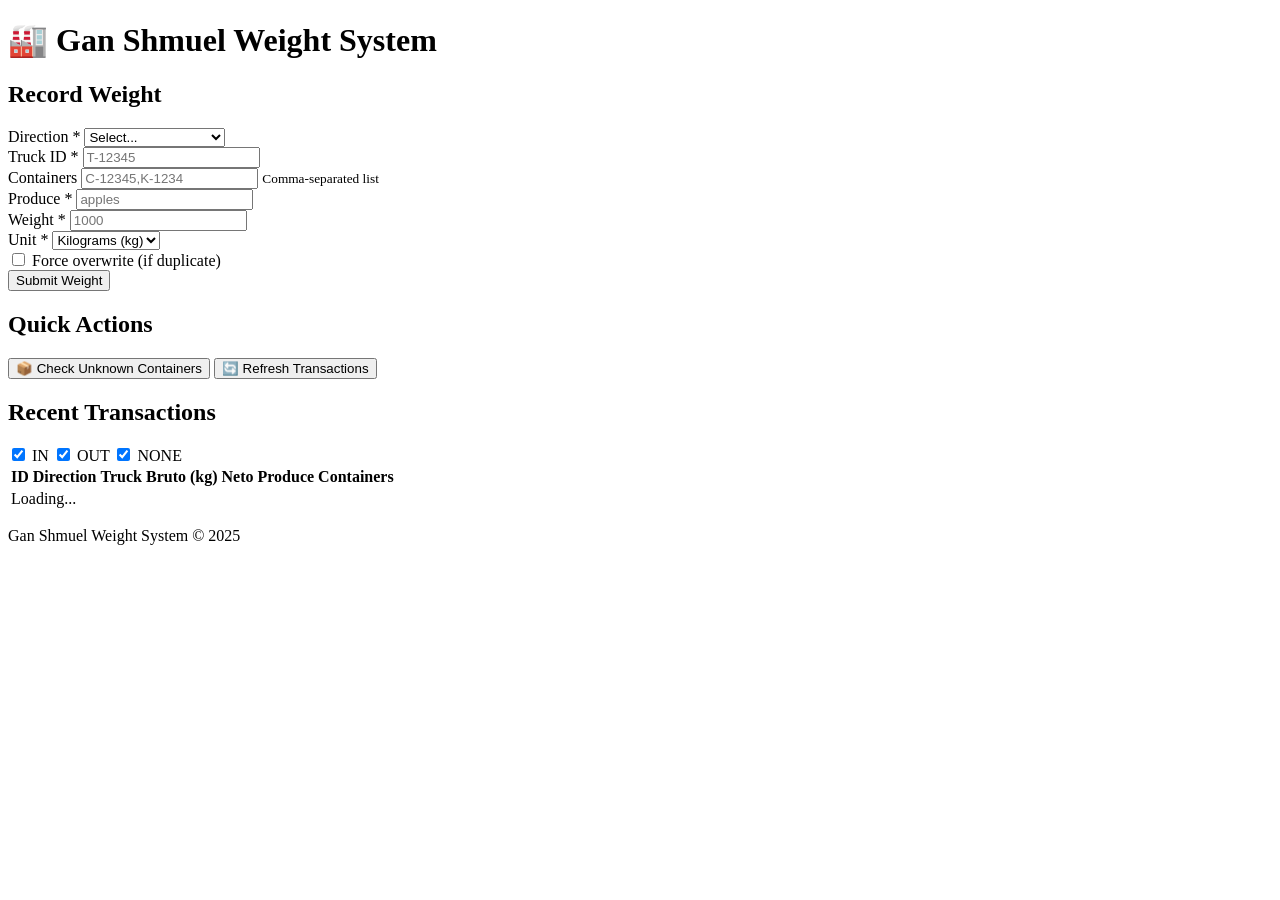
==== weight/app/static/index.html @ 493eeda9 "Adding a front end" ====
<!DOCTYPE html>
<html lang="en">

<head>
    <meta charset="UTF-8">
    <meta name="viewport" content="width=device-width, initial-scale=1.0">
    <title>Gan Shmuel - Weight System</title>
    <link rel="stylesheet" href="/static/style.css">
</head>

<body>
    <header>
        <h1>🏭 Gan Shmuel Weight System</h1>
    </header>

    <main>
        <!-- Weight Form Section -->
        <section class="card">
            <h2>Record Weight</h2>
            <form id="weightForm">
                <div class="form-row">
                    <div class="form-group">
                        <label for="direction">Direction *</label>
                        <select id="direction" required>
                            <option value="">Select...</option>
                            <option value="in">IN (Arrival)</option>
                            <option value="out">OUT (Departure)</option>
                            <option value="none">NONE (Standalone)</option>
                        </select>
                    </div>

                    <div class="form-group">
                        <label for="truck">Truck ID * </label>
                        <input type="text" id="truck" placeholder="T-12345" required>
                    </div>
                </div>

                <div class="form-row">
                    <div class="form-group">
                        <label for="containers">Containers</label>
                        <input type="text" id="containers" placeholder="C-12345,K-1234">
                        <small>Comma-separated list</small>
                    </div>

                    <div class="form-group">
                        <label for="produce">Produce *</label>
                        <input type="text" id="produce" placeholder="apples" required>
                    </div>
                </div>

                <div class="form-row">
                    <div class="form-group">
                        <label for="weight">Weight *</label>
                        <input type="number" id="weight" placeholder="1000" required min="1">
                    </div>

                    <div class="form-group">
                        <label for="unit">Unit *</label>
                        <select id="unit" required>
                            <option value="kg">Kilograms (kg)</option>
                            <option value="lbs">Pounds (lbs)</option>
                        </select>
                    </div>
                </div>

                <div class="form-group checkbox-group">
                    <label>
                        <input type="checkbox" id="force">
                        Force overwrite (if duplicate)
                    </label>
                </div>

                <button type="submit" class="btn btn-primary">Submit Weight</button>
            </form>

            <div id="formMessage"></div>
        </section>

        <!-- Quick Actions -->
        <section class="card actions-card">
            <h2>Quick Actions</h2>
            <div class="action-buttons">
                <button class="btn btn-secondary" onclick="getUnknownContainers()">
                    📦 Check Unknown Containers
                </button>
                <button class="btn btn-secondary" onclick="refreshTransactions()">
                    🔄 Refresh Transactions
                </button>
            </div>
            <div id="unknownContainers"></div>
        </section>

        <!-- Transactions Table -->
        <section class="card">
            <div class="table-header">
                <h2>Recent Transactions</h2>
                <div class="filter-group">
                    <label>
                        <input type="checkbox" id="filterIn" checked onchange="refreshTransactions()"> IN
                    </label>
                    <label>
                        <input type="checkbox" id="filterOut" checked onchange="refreshTransactions()"> OUT
                    </label>
                    <label>
                        <input type="checkbox" id="filterNone" checked onchange="refreshTransactions()"> NONE
                    </label>
                </div>
            </div>

            <div class="table-container">
                <table id="transactionsTable">
                    <thead>
                        <tr>
                            <th>ID</th>
                            <th>Direction</th>
                            <th>Truck</th>
                            <th>Bruto (kg)</th>
                            <th>Neto</th>
                            <th>Produce</th>
                            <th>Containers</th>
                        </tr>
                    </thead>
                    <tbody id="transactionsBody">
                        <tr>
                            <td colspan="7" class="loading">Loading...</td>
                        </tr>
                    </tbody>
                </table>
            </div>
        </section>
    </main>

    <footer>
        <p>Gan Shmuel Weight System &copy; 2025</p>
    </footer>

    <script src="/static/app.js"></script>
</body>

</html>
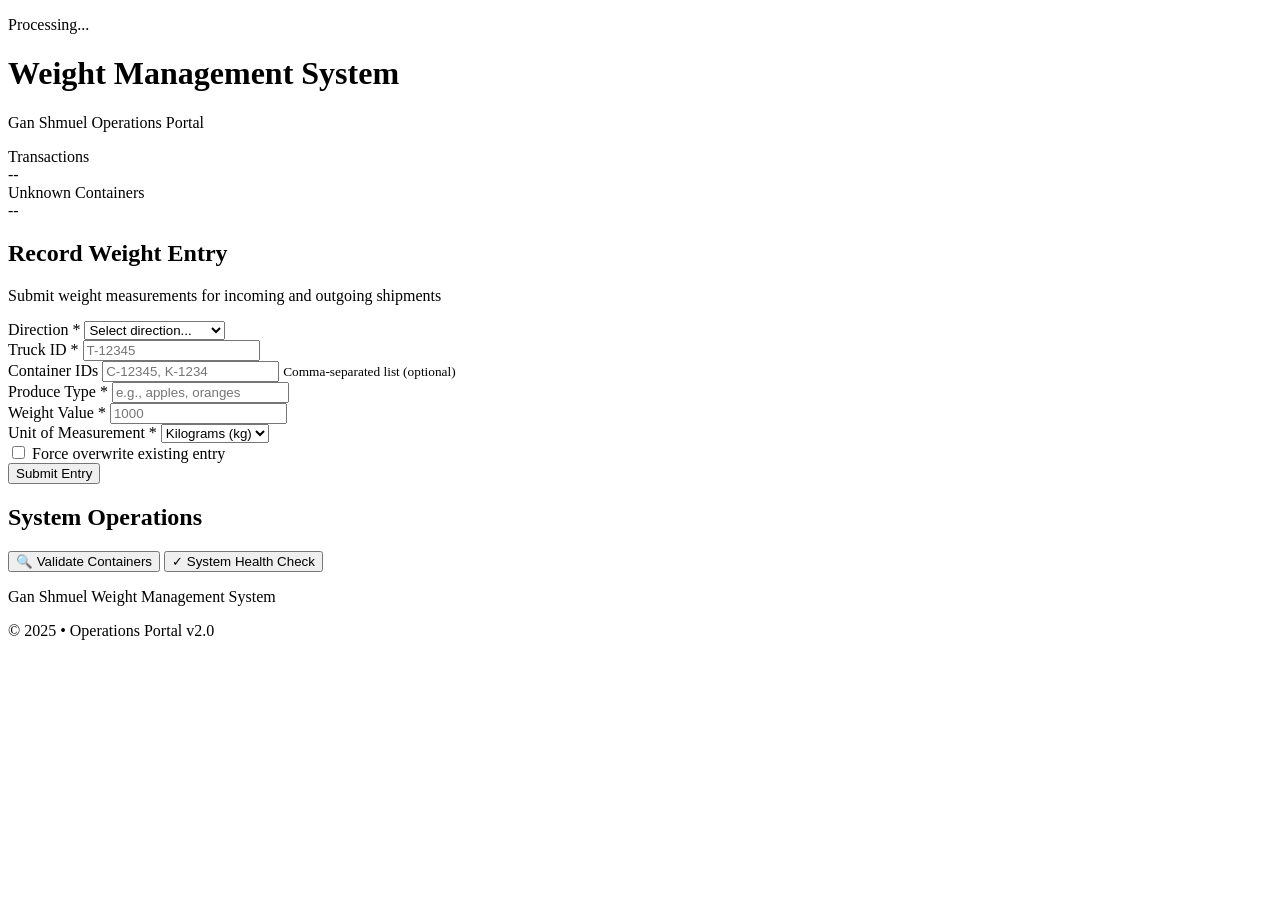
==== commit 693ea362: "finished e2e testing on front end" ====
--- a/weight/app/static/index.html
+++ b/weight/app/static/index.html
@@ -4,58 +4,96 @@
 <head>
     <meta charset="UTF-8">
     <meta name="viewport" content="width=device-width, initial-scale=1.0">
-    <title>Gan Shmuel - Weight System</title>
+    <title>Weight Management System</title>
     <link rel="stylesheet" href="/static/style.css">
+    <link rel="preconnect" href="https://fonts.googleapis.com">
+    <link rel="preconnect" href="https://fonts.gstatic.com" crossorigin>
+    <link href="https://fonts.googleapis.com/css2?family=Inter:wght@400;500;600;700&display=swap" rel="stylesheet">
 </head>
 
 <body>
+    <!-- Toast Notification Container -->
+    <div id="toastContainer" class="toast-container"></div>
+
+    <!-- Loading Overlay -->
+    <div id="loadingOverlay" class="loading-overlay hidden">
+        <div class="spinner"></div>
+        <p>Processing...</p>
+    </div>
+
     <header>
-        <h1>🏭 Gan Shmuel Weight System</h1>
+        <div class="header-content">
+            <h1>Weight Management System</h1>
+            <p class="subtitle">Gan Shmuel Operations Portal</p>
+        </div>
     </header>
 
     <main>
+        <!-- Statistics Dashboard -->
+        <section class="stats-grid">
+            <div class="stat-card fade-in">
+                <div class="stat-content">
+                    <div class="stat-label">Transactions</div>
+                    <div class="stat-value" id="statEntries">--</div>
+                </div>
+            </div>
+            <div class="stat-card fade-in" style="animation-delay: 0.1s">
+                <div class="stat-content">
+                    <div class="stat-label">Unknown Containers</div>
+                    <div class="stat-value" id="statUnknown">--</div>
+                </div>
+            </div>
+        </section>
+
         <!-- Weight Form Section -->
-        <section class="card">
-            <h2>Record Weight</h2>
-            <form id="weightForm">
+        <section class="card primary-card fade-in" style="animation-delay: 0.3s">
+            <div class="card-header">
+                <h2>Record Weight Entry</h2>
+                <p class="card-description">Submit weight measurements for incoming and outgoing shipments</p>
+            </div>
+            <form id="weightForm" novalidate>
                 <div class="form-row">
                     <div class="form-group">
                         <label for="direction">Direction *</label>
                         <select id="direction" required>
-                            <option value="">Select...</option>
+                            <option value="">Select direction...</option>
                             <option value="in">IN (Arrival)</option>
                             <option value="out">OUT (Departure)</option>
                             <option value="none">NONE (Standalone)</option>
                         </select>
+                        <span class="field-error" id="directionError"></span>
                     </div>
 
                     <div class="form-group">
-                        <label for="truck">Truck ID * </label>
+                        <label for="truck">Truck ID *</label>
                         <input type="text" id="truck" placeholder="T-12345" required>
+                        <span class="field-error" id="truckError"></span>
                     </div>
                 </div>
 
                 <div class="form-row">
                     <div class="form-group">
-                        <label for="containers">Containers</label>
-                        <input type="text" id="containers" placeholder="C-12345,K-1234">
-                        <small>Comma-separated list</small>
+                        <label for="containers">Container IDs</label>
+                        <input type="text" id="containers" placeholder="C-12345, K-1234">
+                        <small>Comma-separated list (optional)</small>
                     </div>
 
                     <div class="form-group">
-                        <label for="produce">Produce *</label>
-                        <input type="text" id="produce" placeholder="apples" required>
+                        <label for="produce">Produce Type *</label>
+                        <input type="text" id="produce" placeholder="e.g., apples, oranges" required>
+                        <span class="field-error" id="produceError"></span>
                     </div>
                 </div>
 
                 <div class="form-row">
                     <div class="form-group">
-                        <label for="weight">Weight *</label>
+                        <label for="weight">Weight Value *</label>
                         <input type="number" id="weight" placeholder="1000" required min="1">
+                        <span class="field-error" id="weightError"></span>
                     </div>
 
                     <div class="form-group">
-                        <label for="unit">Unit *</label>
+                        <label for="unit">Unit of Measurement *</label>
                         <select id="unit" required>
                             <option value="kg">Kilograms (kg)</option>
                             <option value="lbs">Pounds (lbs)</option>
@@ -66,72 +104,43 @@
                 <div class="form-group checkbox-group">
                     <label>
                         <input type="checkbox" id="force">
-                        Force overwrite (if duplicate)
+                        <span>Force overwrite existing entry</span>
                     </label>
                 </div>
 
-                <button type="submit" class="btn btn-primary">Submit Weight</button>
+                <button type="submit" class="btn btn-primary">
+                    Submit Entry
+                </button>
             </form>
 
             <div id="formMessage"></div>
         </section>
 
-        <!-- Quick Actions -->
-        <section class="card actions-card">
-            <h2>Quick Actions</h2>
+        <!-- System Operations -->
+        <section class="card operations-card glass-effect fade-in" style="animation-delay: 0.4s">
+            <div class="card-header">
+                <h2>System Operations</h2>
+            </div>
             <div class="action-buttons">
                 <button class="btn btn-secondary" onclick="getUnknownContainers()">
-                    📦 Check Unknown Containers
+                    <span class="btn-icon">🔍</span>
+                    <span>Validate Containers</span>
                 </button>
-                <button class="btn btn-secondary" onclick="refreshTransactions()">
-                    🔄 Refresh Transactions
+                <button class="btn btn-secondary" onclick="checkSystemStatus()">
+                    <span class="btn-icon">✓</span>
+                    <span>System Health Check</span>
                 </button>
             </div>
             <div id="unknownContainers"></div>
-        </section>
-
-        <!-- Transactions Table -->
-        <section class="card">
-            <div class="table-header">
-                <h2>Recent Transactions</h2>
-                <div class="filter-group">
-                    <label>
-                        <input type="checkbox" id="filterIn" checked onchange="refreshTransactions()"> IN
-                    </label>
-                    <label>
-                        <input type="checkbox" id="filterOut" checked onchange="refreshTransactions()"> OUT
-                    </label>
-                    <label>
-                        <input type="checkbox" id="filterNone" checked onchange="refreshTransactions()"> NONE
-                    </label>
-                </div>
-            </div>
-
-            <div class="table-container">
-                <table id="transactionsTable">
-                    <thead>
-                        <tr>
-                            <th>ID</th>
-                            <th>Direction</th>
-                            <th>Truck</th>
-                            <th>Bruto (kg)</th>
-                            <th>Neto</th>
-                            <th>Produce</th>
-                            <th>Containers</th>
-                        </tr>
-                    </thead>
-                    <tbody id="transactionsBody">
-                        <tr>
-                            <td colspan="7" class="loading">Loading...</td>
-                        </tr>
-                    </tbody>
-                </table>
-            </div>
+            <div id="systemStatus"></div>
         </section>
     </main>
 
     <footer>
-        <p>Gan Shmuel Weight System &copy; 2025</p>
+        <div class="footer-content">
+            <p>Gan Shmuel Weight Management System</p>
+            <p class="footer-meta">© 2025 • Operations Portal v2.0</p>
+        </div>
     </footer>
 
     <script src="/static/app.js"></script>
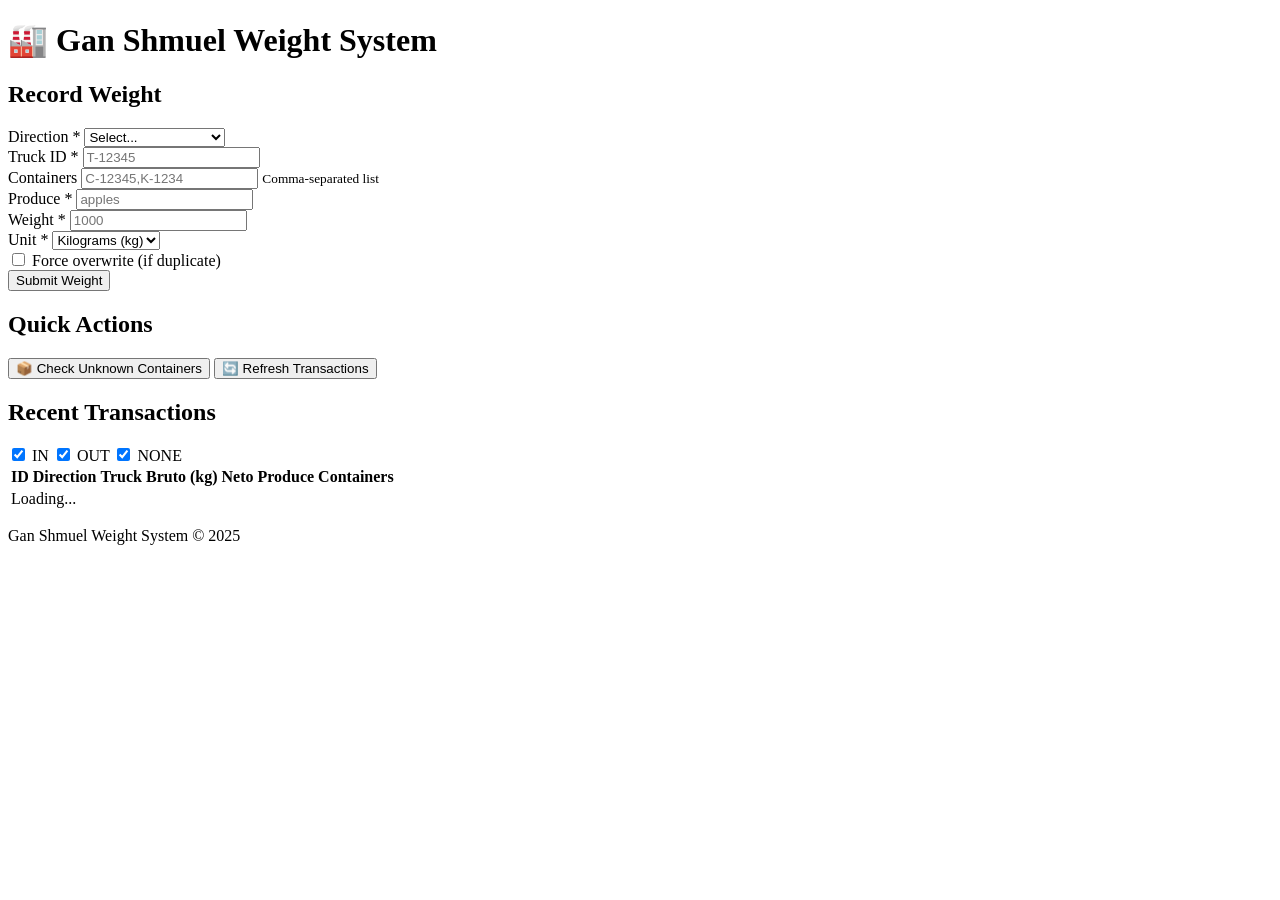
==== commit 515e1b99: "backmerge dev -> ido" ====
--- a/weight/app/static/index.html
+++ b/weight/app/static/index.html
@@ -4,96 +4,58 @@
 <head>
     <meta charset="UTF-8">
     <meta name="viewport" content="width=device-width, initial-scale=1.0">
-    <title>Weight Management System</title>
+    <title>Gan Shmuel - Weight System</title>
     <link rel="stylesheet" href="/static/style.css">
-    <link rel="preconnect" href="https://fonts.googleapis.com">
-    <link rel="preconnect" href="https://fonts.gstatic.com" crossorigin>
-    <link href="https://fonts.googleapis.com/css2?family=Inter:wght@400;500;600;700&display=swap" rel="stylesheet">
 </head>
 
 <body>
-    <!-- Toast Notification Container -->
-    <div id="toastContainer" class="toast-container"></div>
-
-    <!-- Loading Overlay -->
-    <div id="loadingOverlay" class="loading-overlay hidden">
-        <div class="spinner"></div>
-        <p>Processing...</p>
-    </div>
-
     <header>
-        <div class="header-content">
-            <h1>Weight Management System</h1>
-            <p class="subtitle">Gan Shmuel Operations Portal</p>
-        </div>
+        <h1>🏭 Gan Shmuel Weight System</h1>
     </header>
 
     <main>
-        <!-- Statistics Dashboard -->
-        <section class="stats-grid">
-            <div class="stat-card fade-in">
-                <div class="stat-content">
-                    <div class="stat-label">Transactions</div>
-                    <div class="stat-value" id="statEntries">--</div>
-                </div>
-            </div>
-            <div class="stat-card fade-in" style="animation-delay: 0.1s">
-                <div class="stat-content">
-                    <div class="stat-label">Unknown Containers</div>
-                    <div class="stat-value" id="statUnknown">--</div>
-                </div>
-            </div>
-        </section>
-
         <!-- Weight Form Section -->
-        <section class="card primary-card fade-in" style="animation-delay: 0.3s">
-            <div class="card-header">
-                <h2>Record Weight Entry</h2>
-                <p class="card-description">Submit weight measurements for incoming and outgoing shipments</p>
-            </div>
-            <form id="weightForm" novalidate>
+        <section class="card">
+            <h2>Record Weight</h2>
+            <form id="weightForm">
                 <div class="form-row">
                     <div class="form-group">
                         <label for="direction">Direction *</label>
                         <select id="direction" required>
-                            <option value="">Select direction...</option>
+                            <option value="">Select...</option>
                             <option value="in">IN (Arrival)</option>
                             <option value="out">OUT (Departure)</option>
                             <option value="none">NONE (Standalone)</option>
                         </select>
-                        <span class="field-error" id="directionError"></span>
                     </div>
 
                     <div class="form-group">
-                        <label for="truck">Truck ID *</label>
+                        <label for="truck">Truck ID * </label>
                         <input type="text" id="truck" placeholder="T-12345" required>
-                        <span class="field-error" id="truckError"></span>
                     </div>
                 </div>
 
                 <div class="form-row">
                     <div class="form-group">
-                        <label for="containers">Container IDs</label>
-                        <input type="text" id="containers" placeholder="C-12345, K-1234">
-                        <small>Comma-separated list (optional)</small>
+                        <label for="containers">Containers</label>
+                        <input type="text" id="containers" placeholder="C-12345,K-1234">
+                        <small>Comma-separated list</small>
                     </div>
 
                     <div class="form-group">
-                        <label for="produce">Produce Type *</label>
-                        <input type="text" id="produce" placeholder="e.g., apples, oranges" required>
-                        <span class="field-error" id="produceError"></span>
+                        <label for="produce">Produce *</label>
+                        <input type="text" id="produce" placeholder="apples" required>
                     </div>
                 </div>
 
                 <div class="form-row">
                     <div class="form-group">
-                        <label for="weight">Weight Value *</label>
+                        <label for="weight">Weight *</label>
                         <input type="number" id="weight" placeholder="1000" required min="1">
-                        <span class="field-error" id="weightError"></span>
                     </div>
 
                     <div class="form-group">
-                        <label for="unit">Unit of Measurement *</label>
+                        <label for="unit">Unit *</label>
                         <select id="unit" required>
                             <option value="kg">Kilograms (kg)</option>
                             <option value="lbs">Pounds (lbs)</option>
@@ -104,43 +66,72 @@
                 <div class="form-group checkbox-group">
                     <label>
                         <input type="checkbox" id="force">
-                        <span>Force overwrite existing entry</span>
+                        Force overwrite (if duplicate)
                     </label>
                 </div>
 
-                <button type="submit" class="btn btn-primary">
-                    Submit Entry
-                </button>
+                <button type="submit" class="btn btn-primary">Submit Weight</button>
             </form>
 
             <div id="formMessage"></div>
         </section>
 
-        <!-- System Operations -->
-        <section class="card operations-card glass-effect fade-in" style="animation-delay: 0.4s">
-            <div class="card-header">
-                <h2>System Operations</h2>
-            </div>
+        <!-- Quick Actions -->
+        <section class="card actions-card">
+            <h2>Quick Actions</h2>
             <div class="action-buttons">
                 <button class="btn btn-secondary" onclick="getUnknownContainers()">
-                    <span class="btn-icon">🔍</span>
-                    <span>Validate Containers</span>
+                    📦 Check Unknown Containers
                 </button>
-                <button class="btn btn-secondary" onclick="checkSystemStatus()">
-                    <span class="btn-icon">✓</span>
-                    <span>System Health Check</span>
+                <button class="btn btn-secondary" onclick="refreshTransactions()">
+                    🔄 Refresh Transactions
                 </button>
             </div>
             <div id="unknownContainers"></div>
-            <div id="systemStatus"></div>
+        </section>
+
+        <!-- Transactions Table -->
+        <section class="card">
+            <div class="table-header">
+                <h2>Recent Transactions</h2>
+                <div class="filter-group">
+                    <label>
+                        <input type="checkbox" id="filterIn" checked onchange="refreshTransactions()"> IN
+                    </label>
+                    <label>
+                        <input type="checkbox" id="filterOut" checked onchange="refreshTransactions()"> OUT
+                    </label>
+                    <label>
+                        <input type="checkbox" id="filterNone" checked onchange="refreshTransactions()"> NONE
+                    </label>
+                </div>
+            </div>
+
+            <div class="table-container">
+                <table id="transactionsTable">
+                    <thead>
+                        <tr>
+                            <th>ID</th>
+                            <th>Direction</th>
+                            <th>Truck</th>
+                            <th>Bruto (kg)</th>
+                            <th>Neto</th>
+                            <th>Produce</th>
+                            <th>Containers</th>
+                        </tr>
+                    </thead>
+                    <tbody id="transactionsBody">
+                        <tr>
+                            <td colspan="7" class="loading">Loading...</td>
+                        </tr>
+                    </tbody>
+                </table>
+            </div>
         </section>
     </main>
 
     <footer>
-        <div class="footer-content">
-            <p>Gan Shmuel Weight Management System</p>
-            <p class="footer-meta">© 2025 • Operations Portal v2.0</p>
-        </div>
+        <p>Gan Shmuel Weight System &copy; 2025</p>
     </footer>
 
     <script src="/static/app.js"></script>
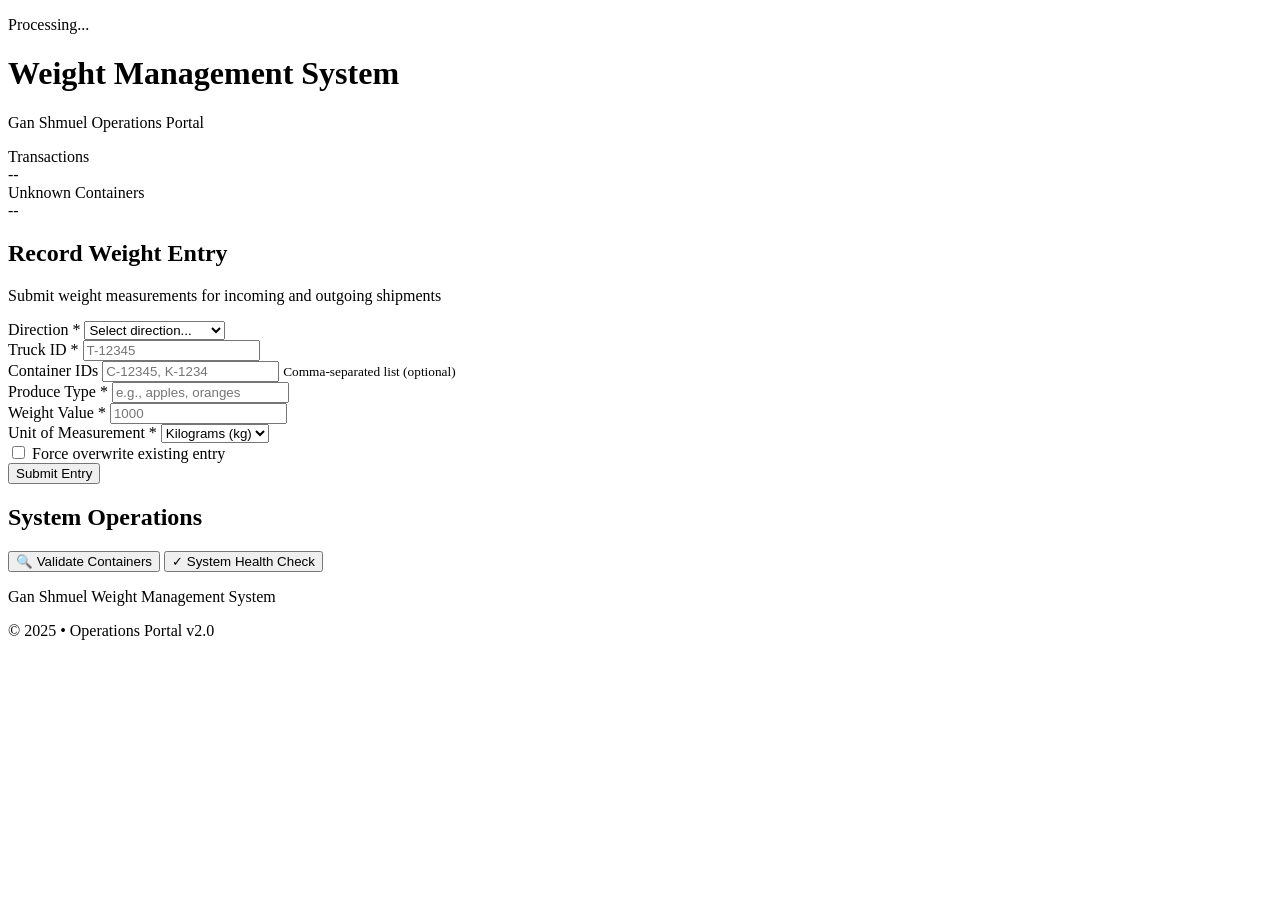
==== commit e1acfbd7: "Merge branch 'ariel' into ido" ====
--- a/weight/app/static/index.html
+++ b/weight/app/static/index.html
@@ -4,58 +4,96 @@
 <head>
     <meta charset="UTF-8">
     <meta name="viewport" content="width=device-width, initial-scale=1.0">
-    <title>Gan Shmuel - Weight System</title>
+    <title>Weight Management System</title>
     <link rel="stylesheet" href="/static/style.css">
+    <link rel="preconnect" href="https://fonts.googleapis.com">
+    <link rel="preconnect" href="https://fonts.gstatic.com" crossorigin>
+    <link href="https://fonts.googleapis.com/css2?family=Inter:wght@400;500;600;700&display=swap" rel="stylesheet">
 </head>
 
 <body>
+    <!-- Toast Notification Container -->
+    <div id="toastContainer" class="toast-container"></div>
+
+    <!-- Loading Overlay -->
+    <div id="loadingOverlay" class="loading-overlay hidden">
+        <div class="spinner"></div>
+        <p>Processing...</p>
+    </div>
+
     <header>
-        <h1>🏭 Gan Shmuel Weight System</h1>
+        <div class="header-content">
+            <h1>Weight Management System</h1>
+            <p class="subtitle">Gan Shmuel Operations Portal</p>
+        </div>
     </header>
 
     <main>
+        <!-- Statistics Dashboard -->
+        <section class="stats-grid">
+            <div class="stat-card fade-in">
+                <div class="stat-content">
+                    <div class="stat-label">Transactions</div>
+                    <div class="stat-value" id="statEntries">--</div>
+                </div>
+            </div>
+            <div class="stat-card fade-in" style="animation-delay: 0.1s">
+                <div class="stat-content">
+                    <div class="stat-label">Unknown Containers</div>
+                    <div class="stat-value" id="statUnknown">--</div>
+                </div>
+            </div>
+        </section>
+
         <!-- Weight Form Section -->
-        <section class="card">
-            <h2>Record Weight</h2>
-            <form id="weightForm">
+        <section class="card primary-card fade-in" style="animation-delay: 0.3s">
+            <div class="card-header">
+                <h2>Record Weight Entry</h2>
+                <p class="card-description">Submit weight measurements for incoming and outgoing shipments</p>
+            </div>
+            <form id="weightForm" novalidate>
                 <div class="form-row">
                     <div class="form-group">
                         <label for="direction">Direction *</label>
                         <select id="direction" required>
-                            <option value="">Select...</option>
+                            <option value="">Select direction...</option>
                             <option value="in">IN (Arrival)</option>
                             <option value="out">OUT (Departure)</option>
                             <option value="none">NONE (Standalone)</option>
                         </select>
+                        <span class="field-error" id="directionError"></span>
                     </div>
 
                     <div class="form-group">
-                        <label for="truck">Truck ID * </label>
+                        <label for="truck">Truck ID *</label>
                         <input type="text" id="truck" placeholder="T-12345" required>
+                        <span class="field-error" id="truckError"></span>
                     </div>
                 </div>
 
                 <div class="form-row">
                     <div class="form-group">
-                        <label for="containers">Containers</label>
-                        <input type="text" id="containers" placeholder="C-12345,K-1234">
-                        <small>Comma-separated list</small>
+                        <label for="containers">Container IDs</label>
+                        <input type="text" id="containers" placeholder="C-12345, K-1234">
+                        <small>Comma-separated list (optional)</small>
                     </div>
 
                     <div class="form-group">
-                        <label for="produce">Produce *</label>
-                        <input type="text" id="produce" placeholder="apples" required>
+                        <label for="produce">Produce Type *</label>
+                        <input type="text" id="produce" placeholder="e.g., apples, oranges" required>
+                        <span class="field-error" id="produceError"></span>
                     </div>
                 </div>
 
                 <div class="form-row">
                     <div class="form-group">
-                        <label for="weight">Weight *</label>
+                        <label for="weight">Weight Value *</label>
                         <input type="number" id="weight" placeholder="1000" required min="1">
+                        <span class="field-error" id="weightError"></span>
                     </div>
 
                     <div class="form-group">
-                        <label for="unit">Unit *</label>
+                        <label for="unit">Unit of Measurement *</label>
                         <select id="unit" required>
                             <option value="kg">Kilograms (kg)</option>
                             <option value="lbs">Pounds (lbs)</option>
@@ -66,72 +104,43 @@
                 <div class="form-group checkbox-group">
                     <label>
                         <input type="checkbox" id="force">
-                        Force overwrite (if duplicate)
+                        <span>Force overwrite existing entry</span>
                     </label>
                 </div>
 
-                <button type="submit" class="btn btn-primary">Submit Weight</button>
+                <button type="submit" class="btn btn-primary">
+                    Submit Entry
+                </button>
             </form>
 
             <div id="formMessage"></div>
         </section>
 
-        <!-- Quick Actions -->
-        <section class="card actions-card">
-            <h2>Quick Actions</h2>
+        <!-- System Operations -->
+        <section class="card operations-card glass-effect fade-in" style="animation-delay: 0.4s">
+            <div class="card-header">
+                <h2>System Operations</h2>
+            </div>
             <div class="action-buttons">
                 <button class="btn btn-secondary" onclick="getUnknownContainers()">
-                    📦 Check Unknown Containers
+                    <span class="btn-icon">🔍</span>
+                    <span>Validate Containers</span>
                 </button>
-                <button class="btn btn-secondary" onclick="refreshTransactions()">
-                    🔄 Refresh Transactions
+                <button class="btn btn-secondary" onclick="checkSystemStatus()">
+                    <span class="btn-icon">✓</span>
+                    <span>System Health Check</span>
                 </button>
             </div>
             <div id="unknownContainers"></div>
-        </section>
-
-        <!-- Transactions Table -->
-        <section class="card">
-            <div class="table-header">
-                <h2>Recent Transactions</h2>
-                <div class="filter-group">
-                    <label>
-                        <input type="checkbox" id="filterIn" checked onchange="refreshTransactions()"> IN
-                    </label>
-                    <label>
-                        <input type="checkbox" id="filterOut" checked onchange="refreshTransactions()"> OUT
-                    </label>
-                    <label>
-                        <input type="checkbox" id="filterNone" checked onchange="refreshTransactions()"> NONE
-                    </label>
-                </div>
-            </div>
-
-            <div class="table-container">
-                <table id="transactionsTable">
-                    <thead>
-                        <tr>
-                            <th>ID</th>
-                            <th>Direction</th>
-                            <th>Truck</th>
-                            <th>Bruto (kg)</th>
-                            <th>Neto</th>
-                            <th>Produce</th>
-                            <th>Containers</th>
-                        </tr>
-                    </thead>
-                    <tbody id="transactionsBody">
-                        <tr>
-                            <td colspan="7" class="loading">Loading...</td>
-                        </tr>
-                    </tbody>
-                </table>
-            </div>
+            <div id="systemStatus"></div>
         </section>
     </main>
 
     <footer>
-        <p>Gan Shmuel Weight System &copy; 2025</p>
+        <div class="footer-content">
+            <p>Gan Shmuel Weight Management System</p>
+            <p class="footer-meta">© 2025 • Operations Portal v2.0</p>
+        </div>
     </footer>
 
     <script src="/static/app.js"></script>
